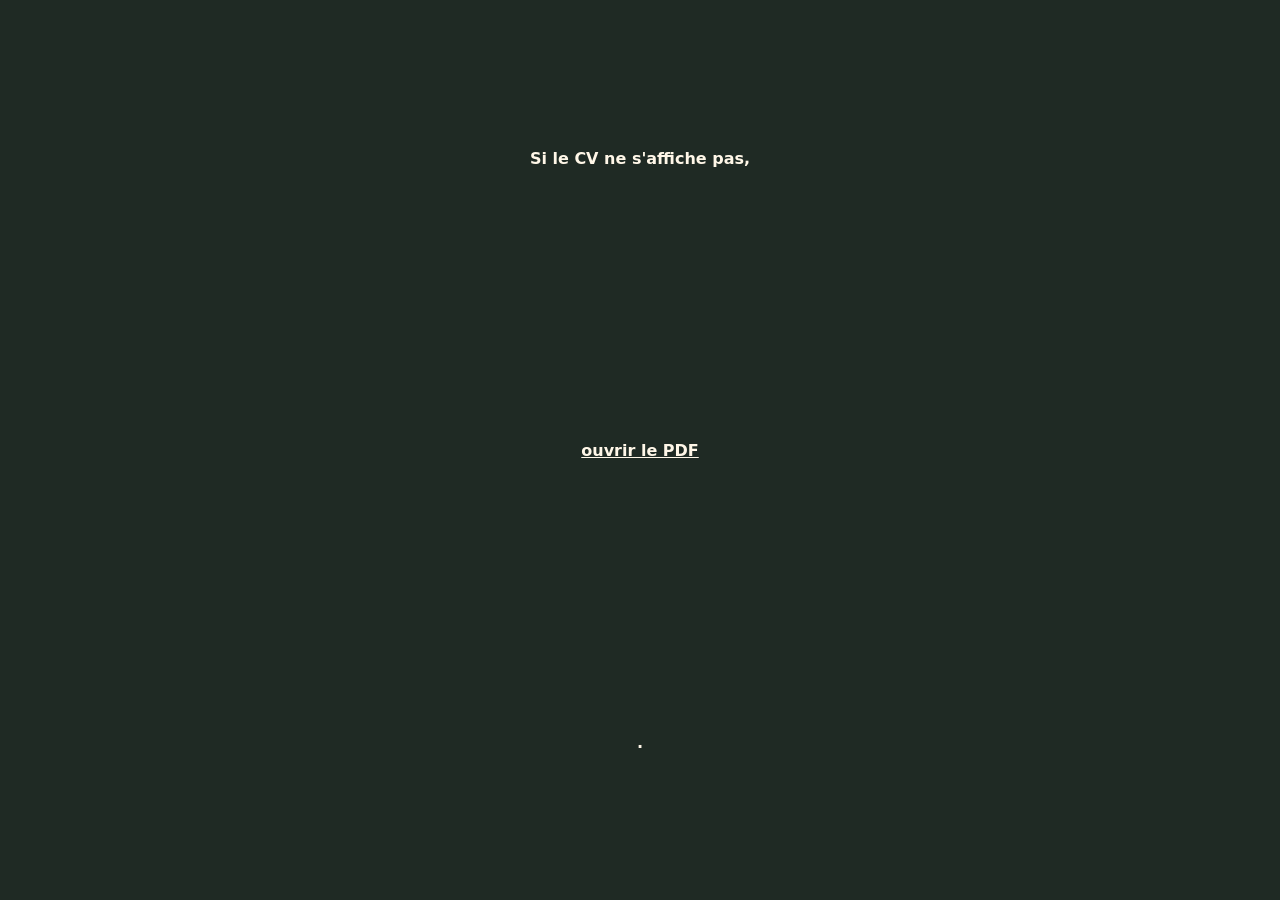
==== cv.html @ 49c0302d "Add initial CV HTML page with PDF viewer fallback" ====
<!DOCTYPE html>
<html lang="fr">
<head>
  <meta charset="UTF-8">
  <meta name="viewport" content="width=device-width, initial-scale=1.0">
  <title>CV - Nathana&euml;l Bayard</title>
  <style>
    * {
      box-sizing: border-box;
    }

    html,
    body {
      width: 100%;
      height: 100%;
      margin: 0;
      background: #1f2a24;
    }

    .cv-viewer {
      display: block;
      width: 100%;
      height: 100vh;
      border: 0;
      background: #1f2a24;
    }

    .cv-fallback {
      display: grid;
      place-items: center;
      min-height: 100vh;
      margin: 0;
      padding: 0.75rem 1rem;
      color: #fff7e8;
      font-family: "Segoe UI", Aptos, system-ui, sans-serif;
      font-weight: 800;
      text-align: center;
    }

    .cv-fallback a {
      color: inherit;
    }
  </style>
</head>
<body>
  <object
    class="cv-viewer"
    data="asset/Nathana%C3%ABlBAYARDCV.pdf"
    type="application/pdf"
  >
    <p class="cv-fallback">
      Si le CV ne s'affiche pas, <a href="asset/Nathana%C3%ABlBAYARDCV.pdf">ouvrir le PDF</a>.
    </p>
  </object>
</body>
</html>
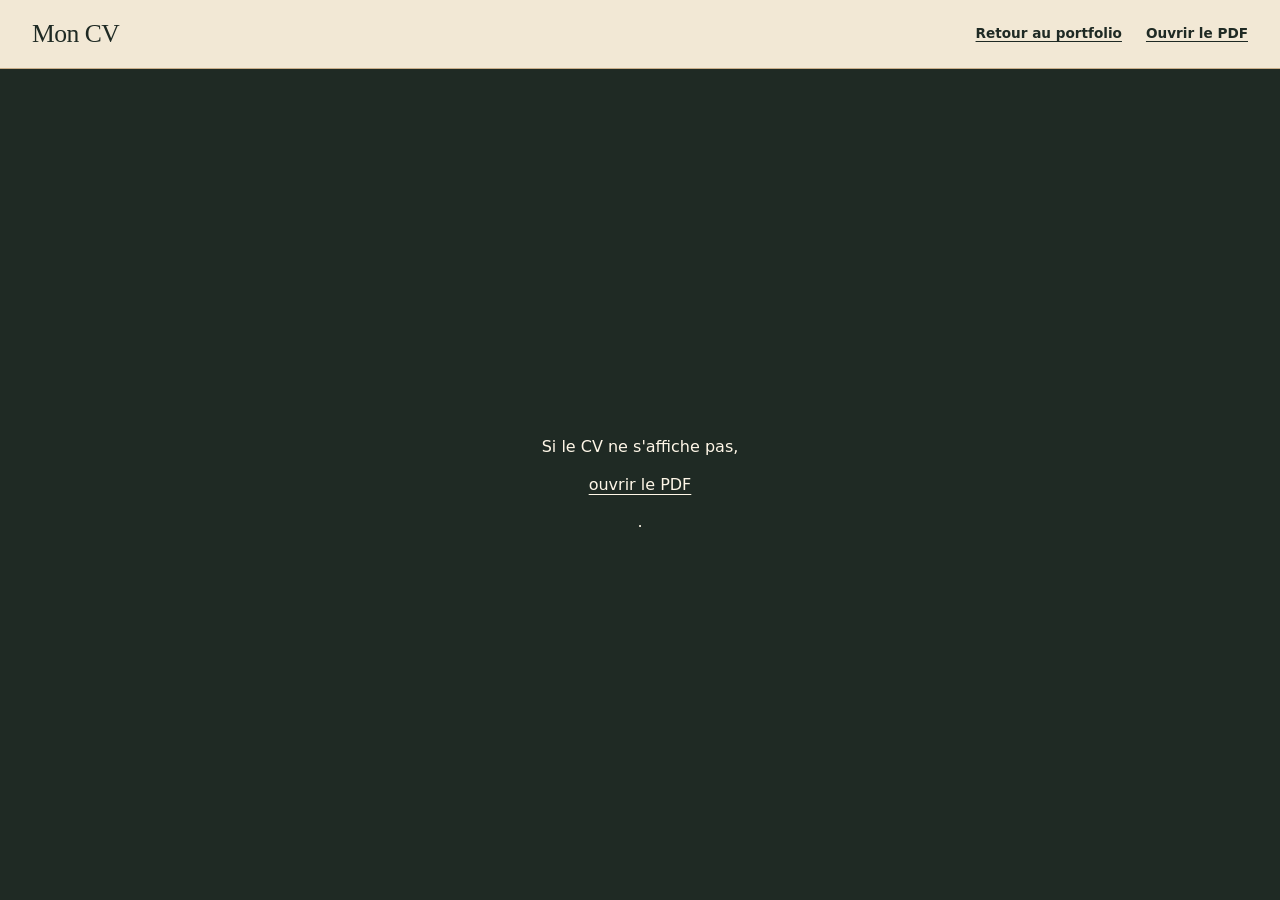
==== commit 431b70a4: "Refonte du portfolio en établi ouvert et actualisation du CV" ====
--- a/cv.html
+++ b/cv.html
@@ -4,53 +4,24 @@
   <meta charset="UTF-8">
   <meta name="viewport" content="width=device-width, initial-scale=1.0">
   <title>CV - Nathana&euml;l Bayard</title>
-  <style>
-    * {
-      box-sizing: border-box;
-    }
-
-    html,
-    body {
-      width: 100%;
-      height: 100%;
-      margin: 0;
-      background: #1f2a24;
-    }
-
-    .cv-viewer {
-      display: block;
-      width: 100%;
-      height: 100vh;
-      border: 0;
-      background: #1f2a24;
-    }
-
-    .cv-fallback {
-      display: grid;
-      place-items: center;
-      min-height: 100vh;
-      margin: 0;
-      padding: 0.75rem 1rem;
-      color: #fff7e8;
-      font-family: "Segoe UI", Aptos, system-ui, sans-serif;
-      font-weight: 800;
-      text-align: center;
-    }
-
-    .cv-fallback a {
-      color: inherit;
-    }
-  </style>
+  <link rel="stylesheet" href="styles.css?v=etabli-polish-2">
 </head>
-<body>
+<body class="cv-page">
+  <header class="cv-toolbar">
+    <h1>Mon CV</h1>
+    <nav aria-label="Navigation du CV"><a href="index.html">Retour au portfolio</a><a href="asset/Nathana%C3%ABlBAYARDCV.pdf?v=tick-n-trip-montserrat-2" target="_blank" rel="noopener noreferrer">Ouvrir le PDF</a></nav>
+  </header>
+  <main class="cv-document">
   <object
     class="cv-viewer"
-    data="asset/Nathana%C3%ABlBAYARDCV.pdf"
+    data="asset/Nathana%C3%ABlBAYARDCV.pdf?v=tick-n-trip-montserrat-2"
     type="application/pdf"
+    aria-label="CV de Nathanaël Bayard"
   >
     <p class="cv-fallback">
-      Si le CV ne s'affiche pas, <a href="asset/Nathana%C3%ABlBAYARDCV.pdf">ouvrir le PDF</a>.
+      Si le CV ne s'affiche pas, <a href="asset/Nathana%C3%ABlBAYARDCV.pdf?v=tick-n-trip-montserrat-2">ouvrir le PDF</a>.
     </p>
   </object>
+  </main>
 </body>
 </html>
--- a/styles.css
+++ b/styles.css
@@ -0,0 +1,420 @@
+/* L’établi des applications — palette et familles de caractères existantes. */
+:root {
+  --paper: #f2e8d5;
+  --paper-soft: #e6d2b5;
+  --surface: #fff7e8;
+  --surface-strong: #ffd8ad;
+  --ink: #1f2a24;
+  --ink-soft: #3d4a42;
+  --muted: #625e4e;
+  --line: #1f2a24;
+  --line-soft: #c8ad88;
+  --line-strong: #1f2a24;
+  --red: #f26a2e;
+  --green: #116c61;
+  --gold: #f6b93b;
+  --blue: #28483f;
+  --white: #fff7e8;
+  --radius: 8px;
+  --max-width: 1180px;
+  --shadow: 7px 7px 0 #1f2a24;
+}
+*,:before,:after { box-sizing: border-box; }
+html { scroll-behavior: auto; scroll-padding-top: 7rem; }
+body { margin: 0; background: var(--paper); color: var(--ink); font-family: "Segoe UI", Aptos, system-ui, -apple-system, BlinkMacSystemFont, sans-serif; font-size: 1rem; line-height: 1.6; }
+::selection { background: var(--ink); color: var(--surface); }
+:focus-visible { outline: 3px solid var(--green); outline-offset: 5px; }
+img { display: block; max-width: 100%; height: auto; }
+a { color: inherit; text-underline-offset: .25em; text-decoration-thickness: 1px; }
+a:hover { text-decoration-thickness: 2px; }
+button,input,textarea { font: inherit; }
+button { cursor: pointer; }
+button svg,a svg { width: 1.15rem; height: 1.15rem; flex-shrink: 0; fill: none; stroke: currentColor; stroke-width: 1.5; stroke-linecap: round; stroke-linejoin: round; }
+[hidden] { display: none !important; }
+h1,h2,h3,p,figure { margin-top: 0; }
+h1,h2 { font-family: Georgia, "Times New Roman", serif; font-weight: 500; }
+h1,h2,h3 { text-wrap: balance; }
+h1 { font-size: clamp(2.6rem, 4.4vw, 4rem); line-height: 1.06; letter-spacing: -.035em; margin-bottom: 1.25rem; }
+h2 { font-size: clamp(2.2rem, 3.1vw, 3rem); line-height: 1.12; letter-spacing: -.025em; margin-bottom: 1.2rem; }
+h1 em,h2 em { font-weight: 400; color: var(--green); }
+h3 { font-size: 1.3rem; line-height: 1.3; }
+p { margin-bottom: 1rem; }
+.shell,.site-header { width: min(calc(100% - 4rem), var(--max-width)); margin-inline: auto; }
+.section { padding-block: 5.5rem; }
+section[id],article[id] { scroll-margin-top: 0; }
+.skip-link { position: fixed; z-index: 200; top: -5rem; left: 1rem; padding: .75rem 1rem; background: var(--ink); color: var(--surface); }
+.skip-link:focus { top: .5rem; }
+.site-header { position: sticky; top: 0; z-index: 50; min-height: 88px; display: flex; align-items: center; justify-content: space-between; gap: 1.5rem; border-bottom: 1px solid var(--line-soft); background: var(--paper); }
+.brand { display: inline-flex; align-items: center; gap: .75rem; text-decoration: none; font-weight: 750; line-height: 1.3; }
+.brand img { width: 40px; height: 40px; border-radius: 50%; object-fit: cover; }
+.brand-caption { display: block; color: var(--muted); font-weight: 400; font-size: .78rem; margin-top: .15rem; }
+.site-nav { display: flex; align-items: center; gap: 1.6rem; font-size: .9rem; }
+.site-nav a { text-decoration: none; padding-block: .7rem; }
+.site-nav a:hover,.site-nav a[aria-current] { color: var(--green); text-decoration: underline; }
+.site-nav .nav-cv { display: inline-flex; gap: .5rem; align-items: center; padding: .5rem .8rem; border: 1px solid var(--ink); border-radius: 6px; }
+.menu-toggle { display: none; align-items: center; gap: .5rem; padding: .55rem .7rem; color: var(--ink); background: var(--surface); border: 1px solid var(--ink); border-radius: 6px; }
+.text-link { display: inline-flex; align-items: center; gap: .6rem; font-weight: 650; text-decoration: underline; }
+.button { display: inline-flex; align-items: center; justify-content: center; gap: .6rem; min-height: 44px; border: 1px solid var(--ink); border-radius: 6px; padding: .65rem .9rem; text-decoration: none; font-weight: 650; font-size: .85rem; background: var(--surface); color: var(--ink); transition: background 160ms ease,box-shadow 160ms ease; }
+.button-primary { background: var(--ink); color: var(--surface); }
+.button:hover { text-decoration: none; background: var(--green); color: var(--surface); box-shadow: 3px 3px 0 var(--ink); }
+.button:disabled { cursor: wait; opacity: .65; box-shadow: none; }
+/* L’établi ouvert : introduction, index, capture et notes. */
+.home-hero { padding-block: 2rem 3.5rem; }
+.hero-copy { display: grid; grid-template-columns: minmax(0,1.4fr) minmax(0,1fr); gap: 3rem; align-items: center; margin-bottom: 2.5rem; }
+.home-hero h1 { font-size: clamp(2.8rem,4.7vw,4.25rem); line-height: 1.06; letter-spacing: -.035em; margin: 0; }
+.hero-intro { padding-left: 1.5rem; border-left: 1px solid var(--line-soft); }
+.current-status { display: flex; align-items: center; gap: .5rem; font-size: .78rem; font-weight: 650; color: var(--ink-soft); margin-bottom: .6rem; }
+.current-status>span { width: 6px; height: 6px; border-radius: 50%; background: var(--green); flex-shrink: 0; }
+.hero-description { max-width: 48ch; color: var(--ink-soft); font-size: .91rem; line-height: 1.65; margin-bottom: .6rem; }
+.hero-intro>.text-link { min-height: 44px; font-size: .82rem; }
+.featured-project { display: grid; grid-template-columns: 158px minmax(0,1fr) 222px; grid-template-areas: "index caption caption" "index stage notes"; column-gap: 1.5rem; border-top: 1px solid var(--ink); padding-top: 1.5rem; }
+.workbench-index { grid-area: index; display: flex; flex-direction: column; border-right: 1px solid var(--line-soft); padding-right: 1.25rem; min-width: 0; }
+.workbench-index-title { font-family: Georgia, "Times New Roman", serif; font-style: italic; font-size: 1.05rem; margin-bottom: .9rem; }
+.workbench-index ul { list-style: none; padding: 0; margin: 0; }
+.workbench-index li { border-bottom: 1px solid var(--line-soft); }
+.workbench-index a { display: block; padding: .85rem 0; text-decoration: none; line-height: 1.4; }
+.workbench-index a>span { display: block; font-weight: 650; font-size: .85rem; }
+.workbench-index small { display: block; font-size: .75rem; margin-top: .25rem; color: var(--ink-soft); }
+.workbench-index .workbench-current { background: var(--ink); color: var(--surface); padding-inline: .65rem; }
+.workbench-index .workbench-current small { color: var(--surface); }
+.workbench-index a:hover>span { text-decoration: underline; text-underline-offset: .2em; }
+.hero-margin-note { color: var(--ink-soft); font-family: Georgia, "Times New Roman", serif; font-size: .85rem; font-style: italic; line-height: 1.6; margin: auto 0 0; padding-top: 1.5rem; }
+.feature-caption { grid-area: caption; display: flex; justify-content: space-between; align-items: center; gap: 1.5rem; padding-bottom: 1.2rem; }
+.feature-caption h2 { font-size: clamp(2rem,3vw,2.8rem); line-height: 1.1; margin: 0 0 .35rem; letter-spacing: -.025em; }
+.feature-caption p { font-size: .83rem; color: var(--ink-soft); margin: 0; }
+.feature-caption .button { flex-shrink: 0; }
+.feature-stage { grid-area: stage; min-width: 0; align-self: start; margin: 0; background: var(--ink); color: var(--surface); }
+.feature-shot { position: relative; border: 10px solid var(--ink); }
+.feature-image { display: block; position: relative; }
+.feature-image img { width: 100%; height: auto; }
+.feature-image:focus-visible { outline: 3px solid var(--surface); outline-offset: -3px; }
+.image-hint { display: flex; align-items: center; gap: .45rem; position: absolute; bottom: .5rem; right: .5rem; padding: .5rem .65rem; background: var(--ink); color: var(--surface); font-size: .75rem; }
+.feature-stage figcaption { display: flex; justify-content: space-between; gap: .5rem 1rem; flex-wrap: wrap; padding: .5rem .8rem .75rem; font-size: .75rem; line-height: 1.5; }
+.capture-pin { position: absolute; z-index: 2; display: grid; place-items: center; width: 44px; height: 44px; border: 2px solid var(--ink); background: var(--surface); color: var(--ink); border-radius: 50%; font-weight: 750; text-decoration: none; line-height: 1; box-shadow: 0 2px 6px rgba(31,42,36,.2); }
+.capture-pin:hover { text-decoration: none; background: var(--paper-soft); }
+.capture-pin.is-active { background: var(--ink); color: var(--surface); border-color: var(--surface); }
+.capture-pin:focus-visible { outline: 3px solid var(--surface); outline-offset: 3px; }
+.pin-progression { left: 23%; top: 35%; }
+.pin-equipements { left: 71%; top: 35%; }
+.capture-region { position: absolute; pointer-events: none; opacity: 0; border: 2px solid var(--surface); outline: 1px solid var(--ink); }
+.capture-region.is-active { opacity: 1; }
+.capture-region-progression { left: 1%; top: 29%; width: 24%; height: 65%; }
+.capture-region-equipements { left: 29%; top: 39%; width: 68%; height: 54%; }
+.feature-notes { grid-area: notes; min-width: 0; }
+.feature-role { font-size: .83rem; line-height: 1.65; color: var(--ink-soft); margin: 0 0 .75rem; }
+.feature-role strong { display: block; font-family: Georgia, "Times New Roman", serif; color: var(--ink); font-size: 1.45rem; line-height: 1.2; font-weight: 400; margin-bottom: .6rem; }
+.capture-legend { list-style: none; padding: 0; margin: 0; }
+.annotation-note { border-top: 1px solid var(--line-soft); padding-block: .5rem .65rem; scroll-margin-top: 8rem; }
+.annotation-label { display: flex; align-items: center; gap: .55rem; min-height: 44px; color: var(--ink); text-decoration: none; font-size: .78rem; line-height: 1.4; }
+.annotation-label:hover strong { text-decoration: underline; text-underline-offset: .2em; }
+.annotation-number { display: grid; place-items: center; width: 25px; height: 25px; border: 1px solid var(--ink); border-radius: 50%; font-size: .75rem; flex-shrink: 0; font-variant-numeric: tabular-nums; }
+.annotation-label.is-active .annotation-number { background: var(--ink); color: var(--surface); }
+.annotation-note p { color: var(--ink-soft); font-size: .78rem; line-height: 1.5; margin: 0 0 0 2.1rem; }
+.workshop-note { border-top: 1px solid var(--ink); margin-top: .25rem; }
+.workshop-note summary { min-height: 44px; color: var(--ink); font-size: .8rem; }
+.workshop-note>div { padding: .8rem 0; }
+.workshop-note h3 { font-family: Georgia, "Times New Roman", serif; font-size: 1.35rem; font-weight: 400; margin-bottom: .8rem; }
+.workshop-note p,.workshop-note li { font-size: .8rem; line-height: 1.6; color: var(--ink-soft); }
+.workshop-note ul { padding-left: 1.1rem; margin-block: .75rem; }
+.workshop-note a { display: inline-block; padding-block: .5rem; font-size: .8rem; color: var(--green); }
+@media(prefers-reduced-motion:no-preference) {
+  .capture-pin,.annotation-number { transition: background-color 180ms ease-out, color 180ms ease-out; }
+  .capture-region { transition: opacity 180ms ease-out; }
+}
+.project-context { color: var(--muted); font-size: .75rem; line-height: 1.4; margin-bottom: .4rem; }
+.projects-section { border-top: 1px solid var(--ink); }
+.section-heading { display: flex; align-items: end; justify-content: space-between; gap: 3rem; margin-bottom: 2.75rem; }
+.section-heading h2 { margin: 0; }
+.section-heading>p { max-width: 37ch; color: var(--ink-soft); margin: 0 0 .15rem; font-size: .95rem; }
+.project-grid { display: grid; grid-template-columns: repeat(2,minmax(0,1fr)); gap: 3rem 4rem; }
+.project-preview { min-width: 0; }
+.project-flotto { grid-column: 1/-1; display: grid; grid-template-columns: minmax(0,1.15fr) minmax(0,1fr); align-items: center; gap: 3rem; padding-bottom: 3rem; border-bottom: 1px solid var(--line-soft); }
+.project-cover { display: flex; position: relative; height: 320px; overflow: hidden; text-decoration: none; background: var(--paper-soft); }
+.project-preview-copy { padding-top: 1.5rem; }
+.project-flotto .project-preview-copy { padding: 0; }
+.project-preview-copy h3 { font-family: Georgia, "Times New Roman", serif; font-weight: 400; font-size: 2.1rem; margin: .5rem 0 .8rem; letter-spacing: -.025em; }
+.project-flotto h3 { font-size: 2.75rem; }
+.project-preview-copy h3 a { display: flex; justify-content: space-between; gap: .75rem; align-items: center; min-height: 44px; text-decoration: none; }
+.project-preview-copy h3 svg { transition: transform 180ms ease-out; }
+.project-preview:has(a:hover) h3 svg,.project-preview:has(a:focus-visible) h3 svg { transform: translate(2px,-2px); }
+.project-preview-copy>p:not(.project-context) { font-size: .95rem; color: var(--ink-soft); max-width: 52ch; }
+.project-preview-copy>.text-link { min-height: 44px; font-size: .85rem; }
+.flot-to { display: grid; grid-template-columns: 42px minmax(0,1fr); grid-template-rows: auto auto 1fr; column-gap: 1rem; height: auto; min-height: 250px; padding: 1.75rem; align-content: start; background: var(--surface); }
+.flot-to>img { grid-row: 1/3; width: 42px; height: 42px; object-fit: contain; }
+.flotto-wordmark { grid-column: 2; font-size: 1.6rem; line-height: 1.2; font-weight: 750; }
+.cover-subtitle { grid-column: 2; font-size: .8rem; color: var(--ink-soft); }
+.mission-excerpt { grid-column: 1/-1; width: 100%; border-top: 1px solid var(--line-soft); margin-top: 1.25rem; padding-top: 1rem; }
+.mission-excerpt span { display: block; font-size: .8rem; color: var(--ink-soft); }
+.mission-excerpt strong { display: block; font-family: Georgia, "Times New Roman", serif; font-weight: 400; line-height: 1.2; font-size: 1.6rem; margin-block: .5rem; }
+.sleep-cover { background: var(--blue); align-items: center; justify-content: space-around; gap: 1.5rem; padding: 1.25rem 1.5rem 0; }
+.sleep-cover>img { width: auto; height: 100%; max-width: 48%; object-fit: contain; align-self: end; }
+.cover-caption { color: var(--surface); max-width: 45%; font-family: Georgia, "Times New Roman", serif; font-size: 1.6rem; font-style: italic; line-height: 1.25; padding-bottom: 1.25rem; }
+.smartcart-cover { background: transparent; display: grid; grid-template-columns: 56px minmax(0,1fr); grid-template-rows: auto 1fr; align-content: start; gap: 1rem; padding: 1.5rem 0; border-block: 1px solid var(--line-soft); }
+.smartcart-cover>img { width: 56px; height: 56px; object-fit: contain; }
+.smartcart-name { align-self: center; font-family: Georgia, "Times New Roman", serif; font-size: 2rem; }
+.domain-list { grid-column: 1/-1; align-self: center; width: 100%; display: grid; }
+.domain-list span { padding: .75rem 0; border-top: 1px solid var(--line-soft); font-size: .9rem; }
+.skills-section { background: var(--ink); color: var(--surface); }
+.skills-layout { display: grid; grid-template-columns: minmax(0,.85fr) minmax(0,1.15fr); gap: 5rem; }
+.skills-intro h2 em { color: var(--paper-soft); }
+.skills-intro>p { max-width: 37ch; color: var(--paper); font-size: .95rem; }
+.skills-intro .editorial-note { font-family: Georgia, "Times New Roman", serif; color: var(--paper-soft); font-style: italic; font-size: 1.2rem; margin-top: 2rem; }
+.proof-index>a { display: flex; justify-content: space-between; align-items: center; gap: 1rem; padding: 1.25rem 0; border-bottom: 1px solid var(--line-soft); text-decoration: none; }
+.proof-index>a:first-child { border-top: 1px solid var(--line-soft); }
+.proof-index strong { display: block; font-family: Georgia, "Times New Roman", serif; font-weight: 400; font-size: 1.2rem; line-height: 1.35; }
+.proof-index>a>span>span { display: block; color: var(--paper); font-size: .85rem; line-height: 1.6; margin-top: .4rem; }
+.proof-project { display: flex; align-items: center; gap: .5rem; font-size: .75rem; text-align: right; min-width: 100px; justify-content: end; }
+.proof-index>a:hover strong { text-decoration: underline; text-underline-offset: .2rem; }
+.skills-section :focus-visible { outline-color: var(--surface); }
+.skills-section ::selection { background: var(--surface); color: var(--ink); }
+.framework-details { margin-top: 1.5rem; }
+summary { cursor: pointer; font-weight: 650; font-size: .85rem; padding-block: .65rem; }
+.framework-details summary { min-height: 48px; }
+.framework-details article { padding-block: 1.25rem; border-top: 1px solid var(--line-soft); }
+.framework-details h3 { font-family: Georgia, "Times New Roman", serif; font-weight: 400; font-size: 1.25rem; margin-bottom: .65rem; }
+.framework-details p,.framework-details li { font-size: .85rem; color: var(--paper); }
+.framework-details ul { padding-left: 1.1rem; }
+.framework-details code { font-size: .8rem; color: var(--paper-soft); }
+.framework-details article>a { display: inline-flex; align-items: center; min-height: 44px; font-size: .85rem; }
+.journey { list-style: none; padding: 0; margin: 3rem 0 2rem; }
+.journey>li { display: grid; grid-template-columns: minmax(0,.65fr) minmax(0,1fr) minmax(0,1.4fr); grid-template-areas: "date title description" "date title action"; column-gap: 2.5rem; padding-block: 1.5rem; border-top: 1px solid var(--line-soft); }
+.journey-date { grid-area: date; font-size: .8rem; color: var(--muted); margin: .15rem 0 0; }
+.journey-current .journey-date { color: var(--green); font-weight: 650; }
+.journey h3 { grid-area: title; font-family: Georgia, "Times New Roman", serif; font-size: 1.6rem; line-height: 1.25; font-weight: 400; margin: 0; }
+.journey li>p:not(.journey-date) { grid-area: description; color: var(--ink-soft); font-size: .93rem; margin-bottom: .5rem; }
+.journey a { grid-area: action; display: inline-flex; align-items: center; min-height: 44px; font-size: .82rem; font-weight: 650; width: fit-content; }
+.personal-note { display: flex; align-items: center; gap: 1.3rem; border-top: 1px solid var(--line-soft); padding-top: 2rem; }
+.personal-note img { width: 56px; height: 56px; object-fit: cover; border-radius: 50%; }
+.personal-note p { max-width: 65ch; margin: 0; color: var(--ink-soft); font-size: .93rem; }
+.personal-note>span { font-family: Georgia, "Times New Roman", serif; font-size: 1.3rem; font-style: italic; margin-left: auto; }
+.contact-section { background: var(--paper-soft); border-top: 1px solid var(--line-soft); }
+.contact-layout { display: grid; grid-template-columns: minmax(0,.8fr) minmax(0,1.2fr); gap: 5rem; }
+.contact-layout h2 { font-size: clamp(2.5rem,4vw,4rem); }
+.contact-layout>div>p { color: var(--ink-soft); max-width: 34ch; }
+.contact-links { display: flex; flex-wrap: wrap; gap: 1.5rem; margin-top: 1.8rem; font-size: .9rem; }
+.contact-links a { min-height: 44px; }
+.contact-form { display: grid; gap: 1.25rem; }
+.contact-fields { display: grid; grid-template-columns: repeat(2,minmax(0,1fr)); gap: 1.5rem; }
+.contact-form label { display: grid; gap: .5rem; font-size: .85rem; font-weight: 650; }
+input,textarea { width: 100%; border: 1px solid var(--ink); background: var(--surface); color: var(--ink); padding: .75rem .85rem; border-radius: 6px; caret-color: var(--green); font-size: .95rem; font-weight: 400; }
+input::placeholder,textarea::placeholder { color: var(--muted); opacity: 1; }
+input:focus,textarea:focus { background: var(--white); }
+textarea { min-height: 120px; resize: vertical; }
+.contact-form input { border: 0; border-bottom: 1px solid var(--ink); border-radius: 0; background: transparent; padding: .85rem .25rem; }
+.contact-form input:focus { background: var(--surface); }
+.contact-form textarea { border-radius: 0; min-height: 150px; padding: 1rem; }
+.contact-form input::placeholder,.contact-form textarea::placeholder { color: var(--ink-soft); }
+.contact-form .button:hover { box-shadow: none; }
+.contact-honeypot { position: absolute; left: -10000px; width: 1px; height: 1px; overflow: hidden; }
+.contact-actions { display: flex; align-items: center; flex-wrap: wrap; gap: 1rem; }
+.contact-status { font-size: .85rem; line-height: 1.5; min-height: 1.5em; margin: 0; color: var(--ink-soft); flex: 1 1 200px; }
+.contact-status.is-error { color: var(--ink); font-weight: 650; }
+.site-footer { display: flex; align-items: center; justify-content: space-between; gap: 1rem; padding-block: 1.75rem; font-size: .8rem; }
+.site-footer p { margin: 0; }
+.site-footer p>span { color: var(--muted); }
+.site-footer>a { display: inline-flex; align-items: center; min-height: 44px; gap: .5rem; }
+.image-viewer { width: min(1200px,calc(100% - 2rem)); max-height: calc(100dvh - 2rem); padding: 1rem; background: var(--surface); color: var(--ink); border: 2px solid var(--ink); border-radius: var(--radius); }
+.image-viewer::backdrop { background: rgba(31,42,36,.85); }
+.image-viewer figure { margin: 1rem 0 0; }
+.image-viewer figure img { width: auto; max-height: calc(100dvh - 11rem); margin: auto; object-fit: contain; }
+.image-viewer figcaption { text-align: center; font-size: .85rem; margin-top: .75rem; }
+.viewer-close { margin-left: auto; display: flex; }
+body:has(dialog[open]) { overflow: hidden; }
+/* Dossiers : mêmes matières, une lecture plus calme. */
+.case-shell { width: min(calc(100% - 4rem),1040px); margin-inline: auto; padding-block: 2.5rem 5rem; }
+.breadcrumb { display: inline-flex; align-items: center; min-height: 44px; gap: .5rem; font-size: .82rem; margin-bottom: 2.5rem; }
+.case-header { max-width: 820px; margin-bottom: 2.5rem; }
+.case-header h1 { font-size: clamp(2.6rem,5vw,4.5rem); margin-bottom: .75rem; }
+.case-subtitle { font-family: Georgia, "Times New Roman", serif; font-size: 1.4rem; color: var(--green); }
+.case-meta { display: flex; flex-wrap: wrap; gap: .5rem 1.5rem; font-size: .82rem; color: var(--muted); padding-block: 1rem; border-block: 1px solid var(--line-soft); }
+.case-summary { font-size: 1.1rem; max-width: 70ch; margin-top: 1.5rem; }
+.case-role { max-width: 70ch; color: var(--ink-soft); }
+.case-figure { margin: 2.5rem 0; }
+.case-figure img { max-height: 600px; width: 100%; object-fit: contain; border: 8px solid var(--ink); background: var(--ink); }
+.case-figure figcaption { margin-top: .75rem; max-width: 75ch; color: var(--muted); font-size: .85rem; }
+.case-layout { display: grid; grid-template-columns: 200px minmax(0,1fr); gap: 3.5rem; }
+.case-index { align-self: start; position: sticky; top: 7rem; display: grid; gap: .25rem; padding-right: 1.25rem; border-right: 1px solid var(--line-soft); font-size: .82rem; }
+.case-index>a { display: inline-flex; align-items: center; min-height: 44px; padding-block: .5rem; text-decoration: none; }
+.case-index>a:hover { text-decoration: underline; }
+.case-section { padding-block: 2rem; border-top: 1px solid var(--line-soft); }
+.case-section h2 { font-size: 2rem; }
+.case-section p,.case-section li { max-width: 72ch; color: var(--ink-soft); }
+.case-section ul { padding-left: 1.2rem; }
+.case-section li+li { margin-top: .6rem; }
+.proof-callout { padding: 1.25rem 0; border-block: 1px solid var(--line-soft); margin-block: 1.5rem; }
+.proof-callout p:last-child { margin-bottom: 0; }
+.proof-callout strong { color: var(--ink); }
+.proof-links { display: flex; flex-wrap: wrap; gap: .65rem; margin-top: 1rem; }
+.proof-links a { display: inline-flex; align-items: center; min-height: 44px; font-size: .85rem; color: var(--green); }
+.proof-links .button { padding: .5rem 0; border: 0; border-radius: 0; background: transparent; text-decoration: underline; }
+.proof-links .button:hover { background: transparent; color: var(--ink); box-shadow: none; }
+.case-gallery { display: grid; grid-template-columns: repeat(3,minmax(0,1fr)); gap: 1.25rem; margin-block: 2rem; }
+.case-gallery figure { margin: 0; }
+.case-gallery img { max-height: 480px; width: auto; margin-inline: auto; }
+.case-gallery figcaption { font-size: .78rem; color: var(--muted); margin-top: .75rem; }
+.case-next { display: flex; justify-content: space-between; gap: 1rem; flex-wrap: wrap; padding-top: 2rem; border-top: 1px solid var(--line-soft); margin-top: 3rem; }
+.case-next a { min-height: 44px; }
+.case-empty { max-width: 60ch; padding-block: 4rem; }
+@media(max-width:1100px) {
+  .site-nav { gap: 1rem; }
+  .skills-layout,.contact-layout { gap: 3rem; }
+  .project-grid { gap: 2.5rem; }
+  .sleep-cover { gap: 1rem; }
+  .sleep-cover>img { width: auto; }
+  .cover-caption { font-size: 1.35rem; }
+}
+@media(max-width:800px) {
+  .shell,.site-header,.case-shell { width: calc(100% - 2.5rem); }
+  .site-header { min-height: 76px; flex-wrap: wrap; gap: 0; }
+  .menu-toggle:not([hidden]) { display: inline-flex; }
+  .site-nav { flex-basis: 100%; justify-content: space-between; gap: .7rem; padding-block: .5rem 1rem; }
+  .site-header.is-enhanced .site-nav { display: none; }
+  .site-header.is-enhanced.is-menu-open .site-nav { display: flex; }
+  h1 { font-size: clamp(2.7rem,6.5vw,3.8rem); }
+  .section { padding-block: 3.75rem; }
+  .section-heading { align-items: start; flex-direction: column; gap: 1rem; }
+  .section-heading>p { max-width: 55ch; }
+  .project-grid { grid-template-columns: 1fr; gap: 2.5rem; }
+  .project-preview { display: grid; grid-template-columns: minmax(0,1fr) minmax(0,1fr); gap: 1.75rem; align-items: center; }
+  .project-flotto { grid-column: auto; }
+  .project-flotto h3 { font-size: 2.1rem; }
+  .sleep-cover { padding-inline: 1rem; gap: .75rem; }
+  .cover-caption { font-size: 1.1rem; }
+  .project-cover { height: 300px; }
+  .project-preview-copy { padding: 0; }
+  .project-preview-copy>p:not(.project-context) { min-height: 0; }
+  .skills-layout,.contact-layout { grid-template-columns: 1fr; gap: 2rem; }
+  .skills-intro .editorial-note { display: none; }
+  .journey>li { grid-template-columns: 125px minmax(0,1fr); grid-template-areas: "date title" "date description" "date action"; gap: .75rem 2rem; }
+  .journey h3 { font-size: 1.6rem; }
+  .personal-note { flex-wrap: wrap; }
+  .personal-note p { flex: 1; }
+  .personal-note>span { margin-left: 4.8rem; }
+  .case-layout { grid-template-columns: 1fr; gap: 1.5rem; }
+  .case-index { position: static; display: flex; flex-wrap: wrap; gap: 0 1.25rem; padding: 0 0 1rem; border-right: 0; border-bottom: 1px solid var(--line-soft); }
+  .case-header { margin-bottom: 1.5rem; }
+}
+@media(max-width:520px) {
+  html { scroll-padding-top: 6rem; }
+  section[id],article[id] { scroll-margin-top: 0; }
+  .shell,.site-header,.case-shell { width: calc(100% - 2rem); }
+  .site-header { min-height: 68px; }
+  .brand { font-size: .85rem; gap: .6rem; }
+  .brand img { width: 32px; height: 32px; }
+  .brand-caption { font-size: .75rem; }
+  .menu-toggle { font-size: .8rem; min-height: 44px; }
+  .site-nav { display: grid; grid-template-columns: repeat(2,minmax(0,1fr)); }
+  .site-header.is-enhanced.is-menu-open .site-nav { display: grid; }
+  .site-nav a { padding: .65rem .3rem; }
+  .site-nav .nav-cv { width: max-content; }
+  h1 { font-size: clamp(2.1rem,9vw,2.7rem); letter-spacing: -.03em; margin-bottom: .8rem; }
+  h2 { font-size: 2.1rem; }
+  .section { padding-block: 3rem; }
+  .section-heading { margin-bottom: 1.8rem; }
+  .project-preview { display: block; }
+  .project-cover { height: 300px; }
+  .flot-to { height: auto; min-height: 250px; padding: 1.25rem; }
+  .smartcart-cover { height: auto; min-height: 250px; }
+  .project-preview-copy,.project-flotto .project-preview-copy { padding-top: 1.25rem; }
+  .sleep-cover { gap: 1rem; }
+  .sleep-cover>img { width: auto; }
+  .cover-caption { font-size: 1.2rem; }
+  .proof-index>a { align-items: start; flex-direction: column; gap: .6rem; padding-block: 1.15rem; }
+  .proof-project { justify-content: start; text-align: left; font-size: .8rem; }
+  .journey { margin-block: 2rem; }
+  .journey>li { grid-template-columns: minmax(0,1fr); grid-template-areas: "date" "title" "description" "action"; gap: .65rem; }
+  .journey>li { padding-top: 1rem; }
+  .journey h3 { font-size: 1.5rem; margin-bottom: .65rem; }
+  .personal-note { display: grid; grid-template-columns: 56px minmax(0,1fr); gap: 1rem; align-items: start; }
+  .personal-note p { font-size: .9rem; }
+  .personal-note>span { grid-column: 2; margin-left: 0; }
+  .contact-fields { grid-template-columns: 1fr; }
+  .contact-layout h2 { font-size: 2.8rem; }
+  .site-footer { align-items: start; flex-direction: column; }
+  .site-footer p>span { display: block; margin-top: .2rem; }
+  .case-shell { padding-top: 1.5rem; }
+  .breadcrumb { margin-bottom: 1.8rem; }
+  .case-header h1 { font-size: 2.8rem; }
+  .case-subtitle { font-size: 1.2rem; }
+  .case-summary { font-size: 1rem; }
+  .case-section h2 { font-size: 1.8rem; }
+  .case-gallery { grid-template-columns: 1fr; gap: 2rem; }
+  .case-gallery img { max-height: 580px; }
+  .image-viewer { padding: .65rem; }
+}
+@media(max-width:1100px) {
+  .home-hero .hero-copy { grid-template-columns: minmax(0,1.2fr) minmax(0,1fr); gap: 2rem; }
+  .home-hero h1 { font-size: clamp(2.6rem,4.7vw,3.5rem); }
+  .home-hero .featured-project { grid-template-columns: 140px minmax(0,1fr) 205px; column-gap: 1rem; }
+  .home-hero .workbench-index { padding-right: 1rem; }
+  .home-hero .hero-description { font-size: .85rem; }
+  .home-hero .feature-shot { border-width: 7px; }
+}
+@media(max-width:900px) {
+  .home-hero .featured-project { grid-template-columns: 140px minmax(0,1fr); grid-template-areas: "index caption" "index stage" "index notes"; }
+  .home-hero .feature-notes { display: grid; grid-template-columns: minmax(0,1fr) minmax(0,1fr); gap: 1rem 1.5rem; padding-top: 1.25rem; }
+  .home-hero .feature-role { margin: 0; }
+  .home-hero .workshop-note { grid-column: 1/-1; }
+}
+@media(max-width:800px) {
+  .home-hero { padding-block: 1.75rem 3rem; }
+  .home-hero .hero-copy { grid-template-columns: 1fr; gap: 1.25rem; margin-bottom: 1.5rem; }
+  .home-hero h1 { font-size: clamp(2.2rem,6vw,3.5rem); }
+  .home-hero .hero-intro { border: 0; padding: 0; }
+  .home-hero .hero-description { max-width: 60ch; }
+  .home-hero .featured-project { grid-template-columns: minmax(0,1fr); grid-template-areas: "index" "caption" "stage" "notes"; padding-top: 0; }
+  .home-hero .workbench-index { border: 0; padding: 0; }
+  .home-hero .workbench-index-title,.home-hero .hero-margin-note { display: none; }
+  .home-hero .workbench-index ul { display: grid; grid-template-columns: repeat(4,minmax(0,1fr)); border-bottom: 1px solid var(--line-soft); margin-bottom: 1.25rem; }
+  .home-hero .workbench-index li { border: 0; }
+  .home-hero .workbench-index a { height: 100%; padding: .75rem .6rem; }
+  .home-hero .workbench-index a>span { font-size: .78rem; }
+  .home-hero .workbench-index small { font-size: .75rem; }
+  .home-hero .feature-caption { gap: 1rem; }
+  .home-hero .feature-caption h2 { font-size: 2rem; }
+}
+@media(max-width:520px) {
+  .home-hero { padding-top: 1.25rem; }
+  .home-hero .hero-copy { gap: .9rem; margin-bottom: 1.25rem; }
+  .home-hero h1 { font-size: clamp(1.9rem,8.6vw,2.6rem); line-height: 1.08; letter-spacing: -.03em; }
+  .home-hero .current-status { font-size: .75rem; margin-bottom: .4rem; }
+  .home-hero .hero-description { font-size: .84rem; line-height: 1.6; margin-bottom: 0; }
+  .home-hero .hero-intro>.text-link { font-size: .8rem; }
+  .home-hero .workbench-index ul { grid-template-columns: repeat(2,minmax(0,1fr)); margin-bottom: 1rem; }
+  .home-hero .workbench-index a { padding: .55rem .65rem; }
+  .home-hero .workbench-index a>span { font-size: .8rem; }
+  .home-hero .workbench-index small { margin-top: .1rem; }
+  .home-hero .feature-caption { flex-wrap: wrap; padding-bottom: 1rem; gap: .6rem 1rem; }
+  .home-hero .feature-caption h2 { font-size: 2.15rem; }
+  .home-hero .feature-caption p { font-size: .8rem; }
+  .home-hero .feature-caption .button { min-height: 44px; font-size: .8rem; padding: .55rem .75rem; }
+  .home-hero .feature-shot { border-width: 6px; }
+  .home-hero .feature-stage figcaption { font-size: .75rem; padding: .5rem .65rem .65rem; }
+  .home-hero .image-hint { bottom: .3rem; right: .3rem; font-size: .75rem; padding: .5rem .65rem; }
+  .home-hero .image-hint svg { width: .85rem; height: .85rem; }
+  .home-hero .capture-pin { width: 44px; height: 44px; font-size: .85rem; }
+  .home-hero .pin-progression { left: 20%; top: 28%; }
+  .home-hero .pin-equipements { left: 68%; top: 28%; }
+  .home-hero .feature-notes { grid-template-columns: minmax(0,1fr); gap: 1rem; }
+  .home-hero .feature-role strong { font-size: 1.4rem; margin-bottom: .4rem; }
+  .home-hero .capture-legend { display: grid; grid-template-columns: repeat(2,minmax(0,1fr)); gap: 1rem; }
+  .home-hero .annotation-label { align-items: start; padding-block: .5rem; }
+  .home-hero .annotation-note p { margin-left: 0; }
+  .home-hero .workshop-note { margin-top: 0; }
+}
+/* Le document original reste lisible avec un accès direct et un retour. */
+.cv-page { height: 100vh; height: 100dvh; display: grid; grid-template-rows: auto minmax(0,1fr); background: var(--ink); }
+.cv-toolbar { display: flex; align-items: center; justify-content: space-between; gap: 1rem 2rem; padding: .75rem 2rem; background: var(--paper); border-bottom: 1px solid var(--line-soft); }
+.cv-toolbar h1 { font-size: 1.6rem; line-height: 1.2; letter-spacing: -.02em; margin: 0; }
+.cv-toolbar nav { display: flex; gap: 1.5rem; flex-wrap: wrap; }
+.cv-toolbar a { display: inline-flex; align-items: center; min-height: 44px; font-size: .85rem; font-weight: 650; }
+.cv-document { min-height: 0; }
+.cv-viewer { display: block; width: 100%; height: 100%; border: 0; background: var(--ink); }
+.cv-fallback { display: grid; place-content: center; gap: .75rem; height: 100%; margin: 0; padding: 2rem; color: var(--surface); text-align: center; }
+.cv-fallback a { color: inherit; }
+@media(max-width:520px) {
+  .cv-toolbar { flex-wrap: wrap; gap: .25rem 1rem; padding: .75rem 1rem; }
+  .cv-toolbar nav { width: 100%; justify-content: space-between; gap: .5rem; }
+  .cv-toolbar a { font-size: .8rem; }
+}
+@media(prefers-reduced-motion:reduce) { html { scroll-behavior: auto; } *,*::before,*::after { animation-duration: .01ms !important; animation-iteration-count: 1 !important; transition-duration: .01ms !important; scroll-behavior: auto !important; } }
